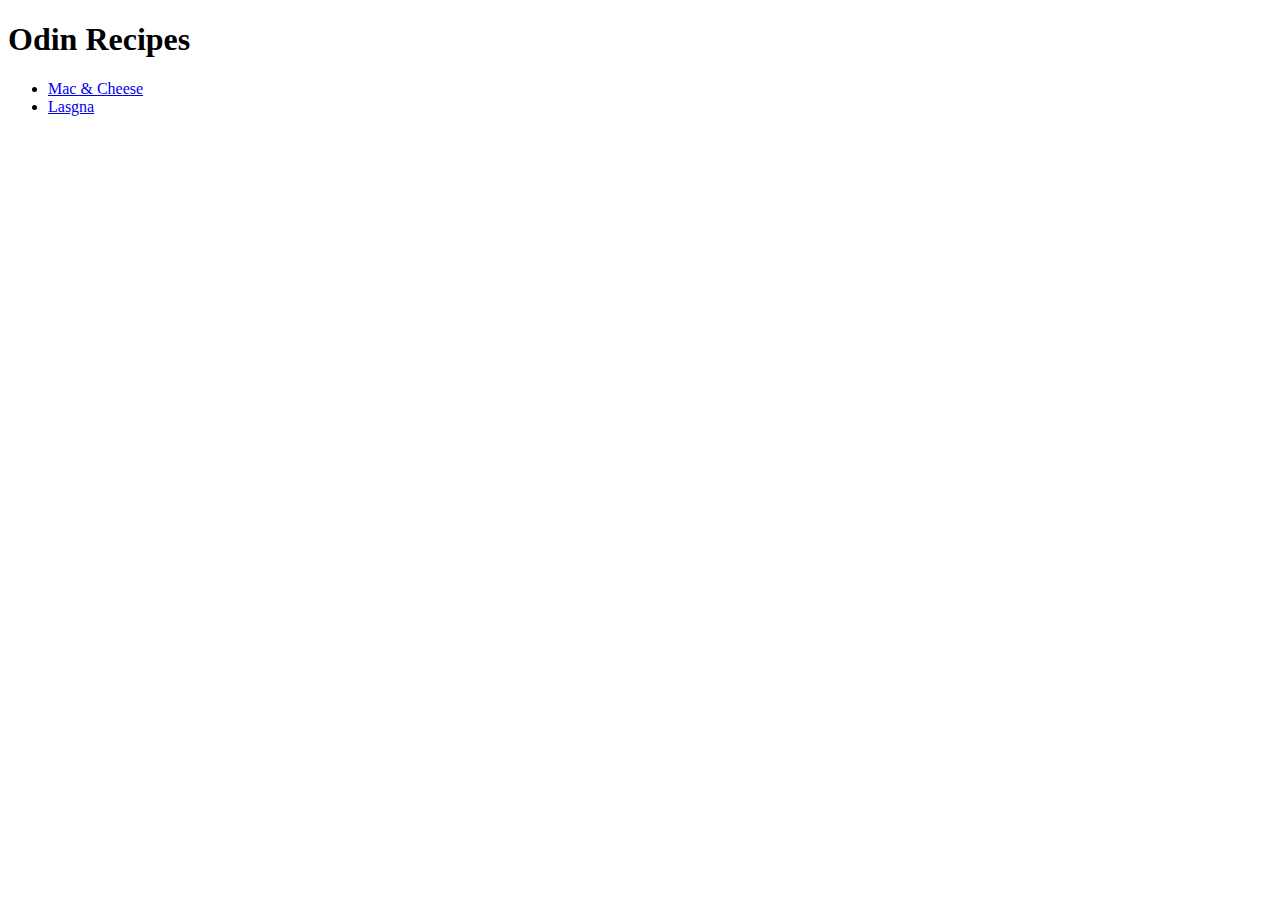
==== index.html @ a4700501 "Created the website" ====
<!DOCTYPE html>
<html lang="en">
<head>
    <meta charset="UTF-8">
    <meta name="viewport" content="width=device-width, initial-scale=1.0">
    <title>Document</title>
</head>
<body>
    <h1>Odin Recipes</h1>
    <ul>
        <li><a href="Recipes/Mac&Cheese.html" target="_blank">Mac & Cheese</a></li>
        <li><a href="Recipes/Lasgna.html" target="_blank">Lasgna</a></li>
    </ul>
   
</body>
</html>
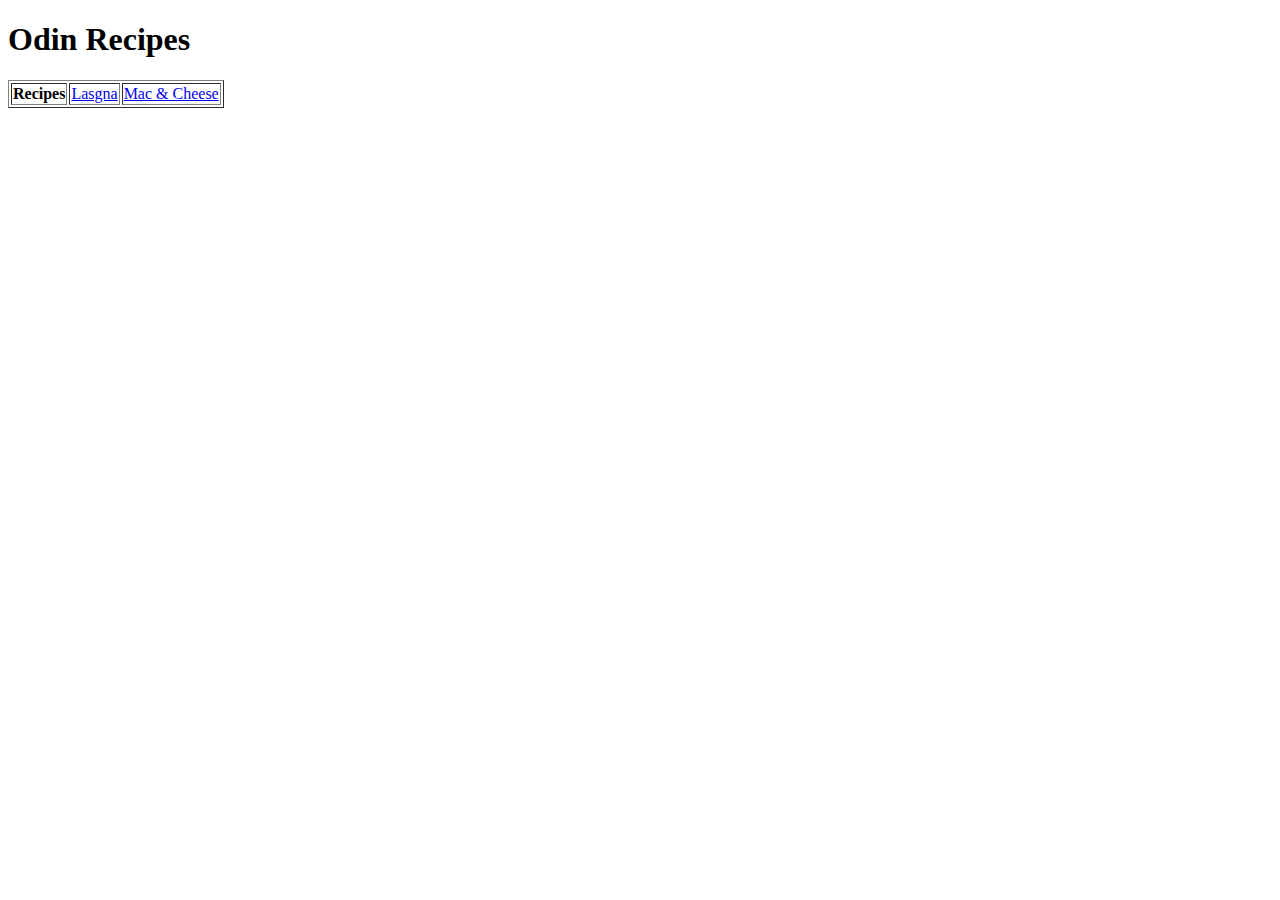
==== commit 82925c7e: "Edit" ====
--- a/index.html
+++ b/index.html
@@ -3,14 +3,20 @@
 <head>
     <meta charset="UTF-8">
     <meta name="viewport" content="width=device-width, initial-scale=1.0">
+    <link href="/style.css" type="text/style">
     <title>Document</title>
 </head>
 <body>
     <h1>Odin Recipes</h1>
-    <ul>
-        <li><a href="Recipes/Mac&Cheese.html" target="_blank">Mac & Cheese</a></li>
-        <li><a href="Recipes/Lasgna.html" target="_blank">Lasgna</a></li>
+    <table border="1">
+    
+        <tr>
+            <th>Recipes</th>
+            <td><a href="Recipes/Lasgna.html" target="_blank">Lasgna</a></td>
+            <td><a href="Recipes/Mac&Cheese.html" target="_blank">Mac & Cheese</a></td>        
+        </tr>
+        
     </ul>
-   
+    </table>
 </body>
 </html>--- a/style.css
+++ b/style.css
@@ -0,0 +1,4 @@
+ul,li{
+    list-style-type: none;
+    list-style: none;
+}
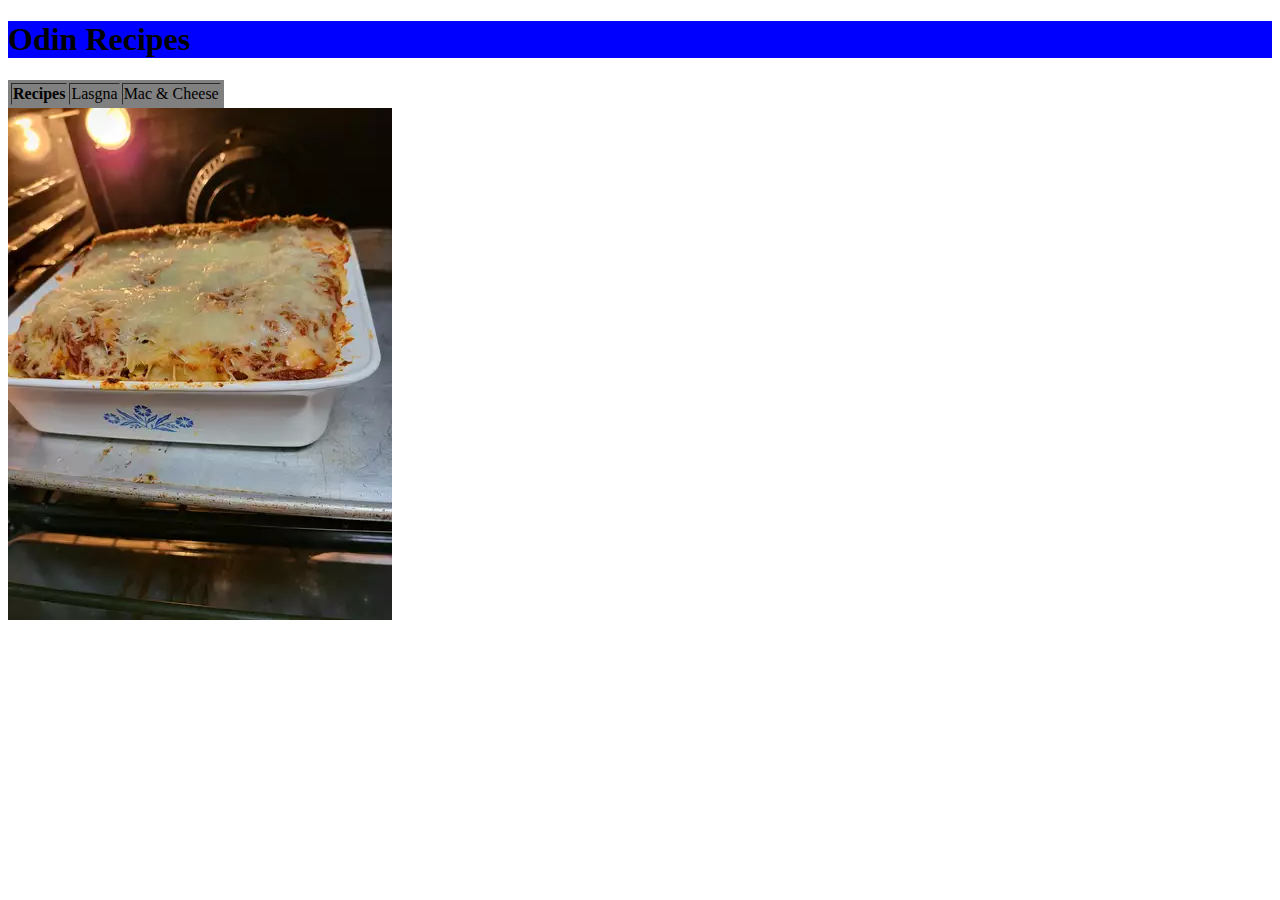
==== commit 9437253f: "edits" ====
--- a/index.html
+++ b/index.html
@@ -3,7 +3,7 @@
 <head>
     <meta charset="UTF-8">
     <meta name="viewport" content="width=device-width, initial-scale=1.0">
-    <link href="/style.css" type="text/style">
+    <link rel="stylesheet" href="style.css">
     <title>Document</title>
 </head>
 <body>
@@ -18,5 +18,6 @@
         
     </ul>
     </table>
+    <img src="Img/Lasgna.webp">
 </body>
 </html>--- a/style.css
+++ b/style.css
@@ -2,3 +2,21 @@
     list-style-type: none;
     list-style: none;
 }
+h1{ 
+    background-color: blue;}
+table{
+    color: black;
+    background-color: gray;   
+    border-style: solid;
+}
+
+a{
+    color: black;
+    
+    font-style: normal;
+    text-decoration: none;
+    text-align: center;
+    padding-top: 10%;
+    padding-bottom: 10%;
+
+}
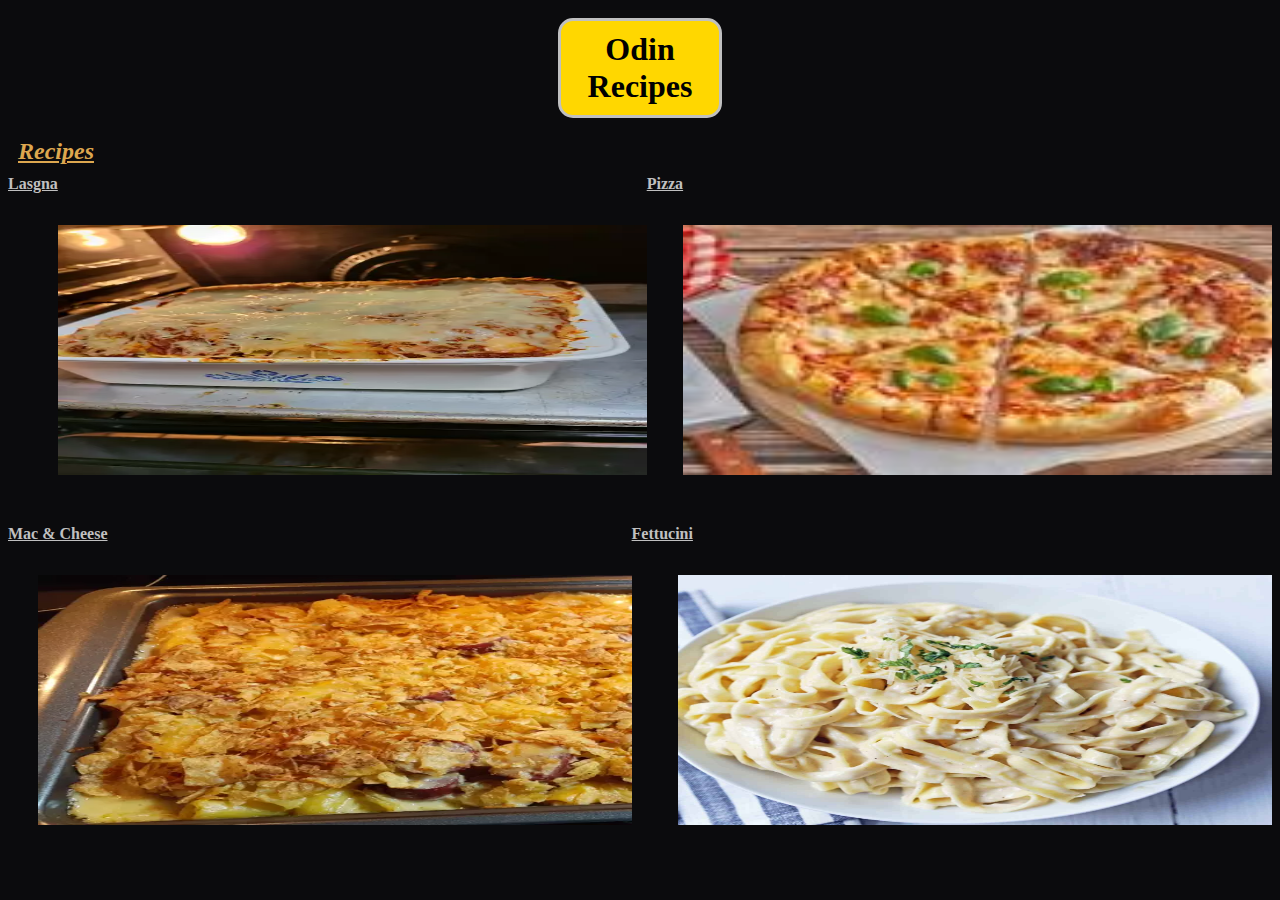
==== commit 2b8d56b4: "flexbox" ====
--- a/index.html
+++ b/index.html
@@ -7,17 +7,24 @@
     <title>Document</title>
 </head>
 <body>
-    <h1>Odin Recipes</h1>
-    <table border="1">
+   <div class="container">  <h1  border="1">Odin Recipes</h1></div>
+    <p class="Re">Recipes</p>
+    <div class="container1"> 
     
-        <tr>
-            <th>Recipes</th>
-            <td><a href="Recipes/Lasgna.html" target="_blank">Lasgna</a></td>
-            <td><a href="Recipes/Mac&Cheese.html" target="_blank">Mac & Cheese</a></td>        
-        </tr>
-        
-    </ul>
-    </table>
-    <img src="Img/Lasgna.webp">
+             <a href="Recipes/Lasgna.html" target="_blank">Lasgna</a>
+            <img src="Img/Lasgna.webp" class="img"> 
+            <a href="Recipes/pizza.html" target="_blank" >Pizza</a>
+            <img src="Img/pizza.jpg" class="img">
+    
+    </div>  
+    <div class="container1" id="1"> 
+             <a href="Recipes/Mac&Cheese.html" target="_blank">Mac & Cheese</a>
+             <img src="/Img/Mac&cheese.webp" class="img2">   
+             <a href="Recipes/fettucini.html">Fettucini</a>
+             <img src="Img/fettucini.jpg" class="img3">      
+    </div>     
+    
+    
+    
 </body>
 </html>--- a/style.css
+++ b/style.css
@@ -1,22 +1,70 @@
-ul,li{
-    list-style-type: none;
-    list-style: none;
+body{
+    background-color: #0B0B0D;
+}
+
+ul li{
+    
+    list-style-type:lower-greek;
+    color: white;
+    
+ }
+.container{
+    display: flex;
+    text-align: center;
 }
 h1{ 
-    background-color: blue;}
-table{
-    color: black;
-    background-color: gray;   
+    background-color: gold;
+    text-align: center;
     border-style: solid;
+    border-radius: 15px;
+    border-color: silver;
+    padding: 10px;
+    margin: 10px 550px;
+    
+    
 }
 
 a{
-    color: black;
+    font-size: medium;
+    margin: 0;
+    padding: 0;
+    color: silver;
+    font-weight: bold;
+}
+
+.container1{
+    display: flex;
     
-    font-style: normal;
-    text-decoration: none;
-    text-align: center;
-    padding-top: 10%;
-    padding-bottom: 10%;
+}
 
+.Re{
+    font-style:italic;
+    font-weight: bolder;
+    font-size:x-large;
+    text-decoration: underline;
+    margin: 10px;
+    margin-left: 10px;
+   color: #DDA74F;
 }
+.img{
+    height: 250px;
+    padding-bottom: 50px;
+    padding-top: 50px;   
+    margin-left: 0px;   
+    flex: 1;
+    
+}
+.img2{
+    height: 250px;
+    padding-bottom: 50px;
+    padding-top: 50px;   
+    margin-left: -70px;   
+    flex: 1;
+}
+.img3{
+    height: 250px;
+    padding-bottom: 50px;
+    padding-top: 50px;   
+    margin-left: -15px;   
+    flex: 1;
+}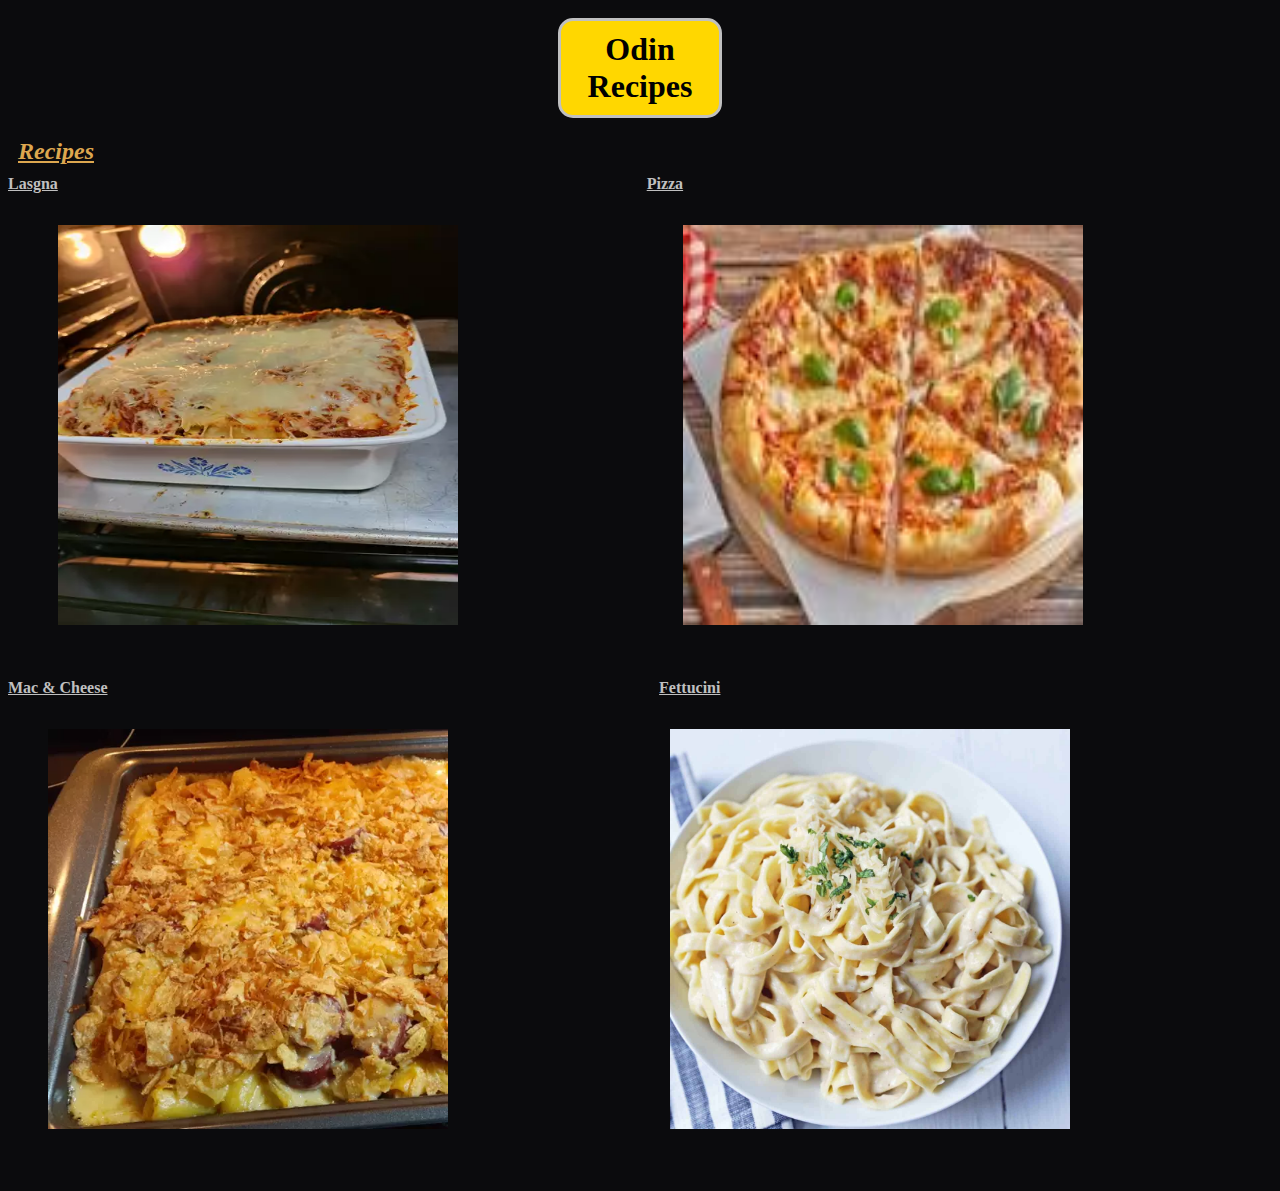
==== commit 89981e89: "practing git" ====
--- a/index.html
+++ b/index.html
@@ -11,17 +11,25 @@
     <p class="Re">Recipes</p>
     <div class="container1"> 
     
-             <a href="Recipes/Lasgna.html" target="_blank">Lasgna</a>
-            <img src="Img/Lasgna.webp" class="img"> 
+            <a href="Recipes/Lasgna.html" target="_blank">Lasgna</a>
+            <div class="str">
+                 <img src="Img/Lasgna.webp" class="img"> 
+            </div>
             <a href="Recipes/pizza.html" target="_blank" >Pizza</a>
-            <img src="Img/pizza.jpg" class="img">
-    
+            <div class="str">
+                <img src="Img/pizza.jpg" class="img">
+            </div>
+
     </div>  
     <div class="container1" id="1"> 
              <a href="Recipes/Mac&Cheese.html" target="_blank">Mac & Cheese</a>
-             <img src="/Img/Mac&cheese.webp" class="img2">   
+             <div class="str">
+                <img src="/Img/Mac&cheese.webp" class="img2"> 
+             </div>     
              <a href="Recipes/fettucini.html">Fettucini</a>
-             <img src="Img/fettucini.jpg" class="img3">      
+             <div class="str">
+                <img src="Img/fettucini.jpg" class="img3"> 
+            </div>        
     </div>     
     
     
--- a/style.css
+++ b/style.css
@@ -34,7 +34,12 @@
 
 .container1{
     display: flex;
-    
+    align-items: flex-start;
+    flex-direction: row;
+}
+
+.str{
+flex: 1;
 }
 
 .Re{
@@ -47,24 +52,26 @@
    color: #DDA74F;
 }
 .img{
-    height: 250px;
+    height: 400px;
+    width: 400px;
     padding-bottom: 50px;
     padding-top: 50px;   
     margin-left: 0px;   
-    flex: 1;
+}
     
-}
 .img2{
-    height: 250px;
+    height: 400px;
+    width: 400px;
     padding-bottom: 50px;
     padding-top: 50px;   
-    margin-left: -70px;   
+    margin-left: -60px;   
     flex: 1;
 }
 .img3{
-    height: 250px;
+    height: 400px;
+    width: 400px;
     padding-bottom: 50px;
     padding-top: 50px;   
-    margin-left: -15px;   
+    margin-left: -50px;
     flex: 1;
 }